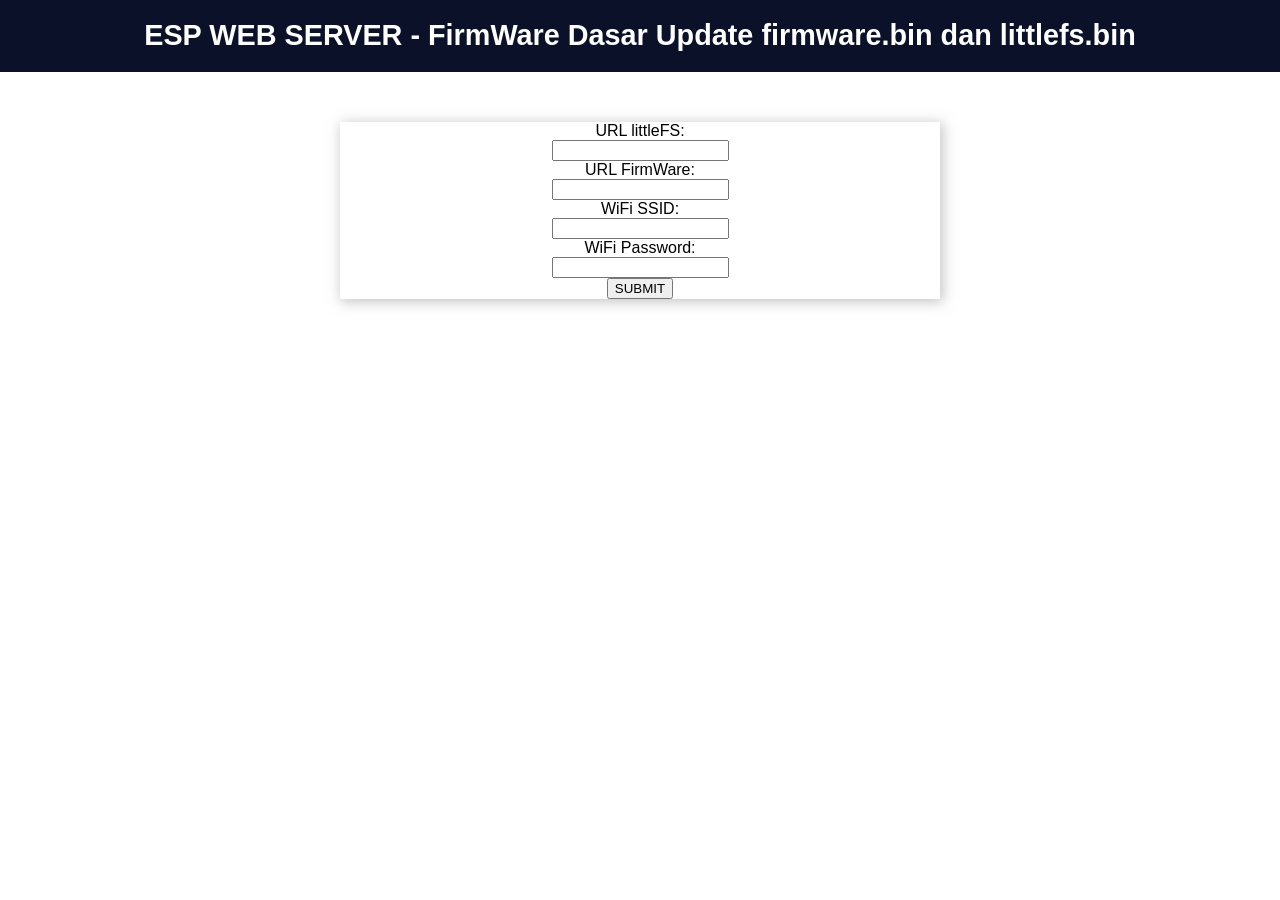
==== data/index ori.html @ 1f298ac7 "Update 23-11-2022" ====
<!DOCTYPE html>
<html>

<head>
    <title>FirmWare Dasar</title>
    <meta name="viewport" content="width=device-width, initial-scale=1" />
    <link rel="stylesheet" type="text/css" href="style.css" />
    <link rel="icon" type="image/png" href="favicon.png" />
    <link rel="stylesheet" href="https://use.fontawesome.com/releases/v5.7.2/css/all.css" integrity="sha384-fnmOCqbTlWIlj8LyTjo7mOUStjsKC4pOpQbqyi7RrhN7udi9RwhKkMHpvLbHG9Sr" crossorigin="anonymous" />
</head>

<body>
    <div class="topnav">
        <h1>
            ESP WEB SERVER - FirmWare Dasar Update firmware.bin dan littlefs.bin
        </h1>
    </div>
    <div class="content">
        <div class="card-grid">
            <div class="card">
                <form action="/submit" method="get">
                    <label for="UrlFS">URL littleFS:</label><br />
                    <input type="text" id="UrlFS" name="UrlFS" value="" /><br />
                    <label for="UrlFirm">URL FirmWare:</label><br />
                    <input type="text" id="UrlFirm" name="UrlFirm" value="" /><br />
                    <label for="WiFiSSID">WiFi SSID:</label><br />
                    <input type="text" id="WiFiSSID" name="WiFiSSID" value="" /><br />
                    <label for="WiFiPass">WiFi Password:</label><br />
                    <input type="text" id="WiFiPass" name="WiFiPass" value="" /><br />
                    <input type="submit" value="SUBMIT" />
                </form>
            </div>
        </div>
    </div>
    <script src="/script.js"></script>
</body>

</html>
---- data/style.css ----
html {
    font-family: Arial, Helvetica, sans-serif;
    text-align: center;
}

h1 {
    font-size: 1.8rem;
    color: white;
}

.topnav {
    overflow: hidden;
    background-color: #0A1128;
}

body {
    margin: 0;
}

.content {
    padding: 50px;
}

.card-grid {
    max-width: 600px;
    margin: 0 auto;
    display: grid;
    gap: 2rem;
    grid-template-columns: repeat(auto-fit, minmax(200px, 1fr));
}

.card {
    background-color: white;
    box-shadow: 2px 2px 12px 1px rgba(140, 140, 140, .5);
}

.card-title {
    font-size: 1.2rem;
    font-weight: bold;
    color: #034078
}

.state {
    font-size: 1.2rem;
    color: #1282A2;
}

.switch {
    position: relative;
    display: inline-block;
    width: 120px;
    height: 68px
}

.switch input {
    display: none
}

.slider {
    position: absolute;
    top: 0;
    left: 0;
    right: 0;
    bottom: 0;
    background-color: #ccc;
    border-radius: 50px
}

.slider:before {
    position: absolute;
    content: "";
    height: 52px;
    width: 52px;
    left: 8px;
    bottom: 8px;
    background-color: #fff;
    -webkit-transition: .4s;
    transition: .4s;
    border-radius: 50px;
}

input:checked+.slider {
    background-color: #b30000;
}

input:checked+.slider:before {
    -webkit-transform: translateX(52px);
    -ms-transform: translateX(52px);
    transform: translateX(52px);
}
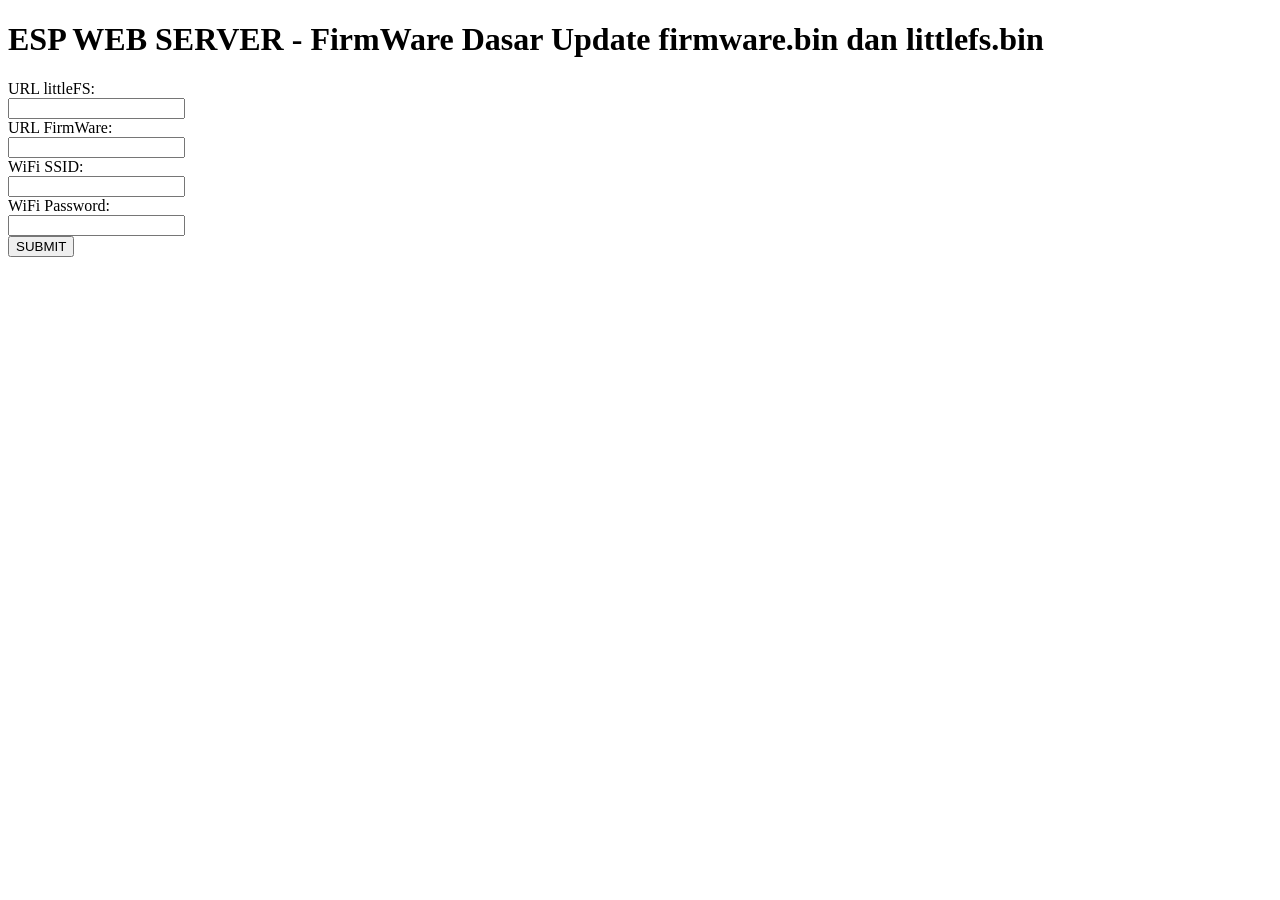
==== commit 675023cb: "up" ====
--- a/data/index ori.html
+++ b/data/index ori.html
@@ -32,7 +32,6 @@
             </div>
         </div>
     </div>
-    <script src="/script.js"></script>
 </body>
 
 </html>
